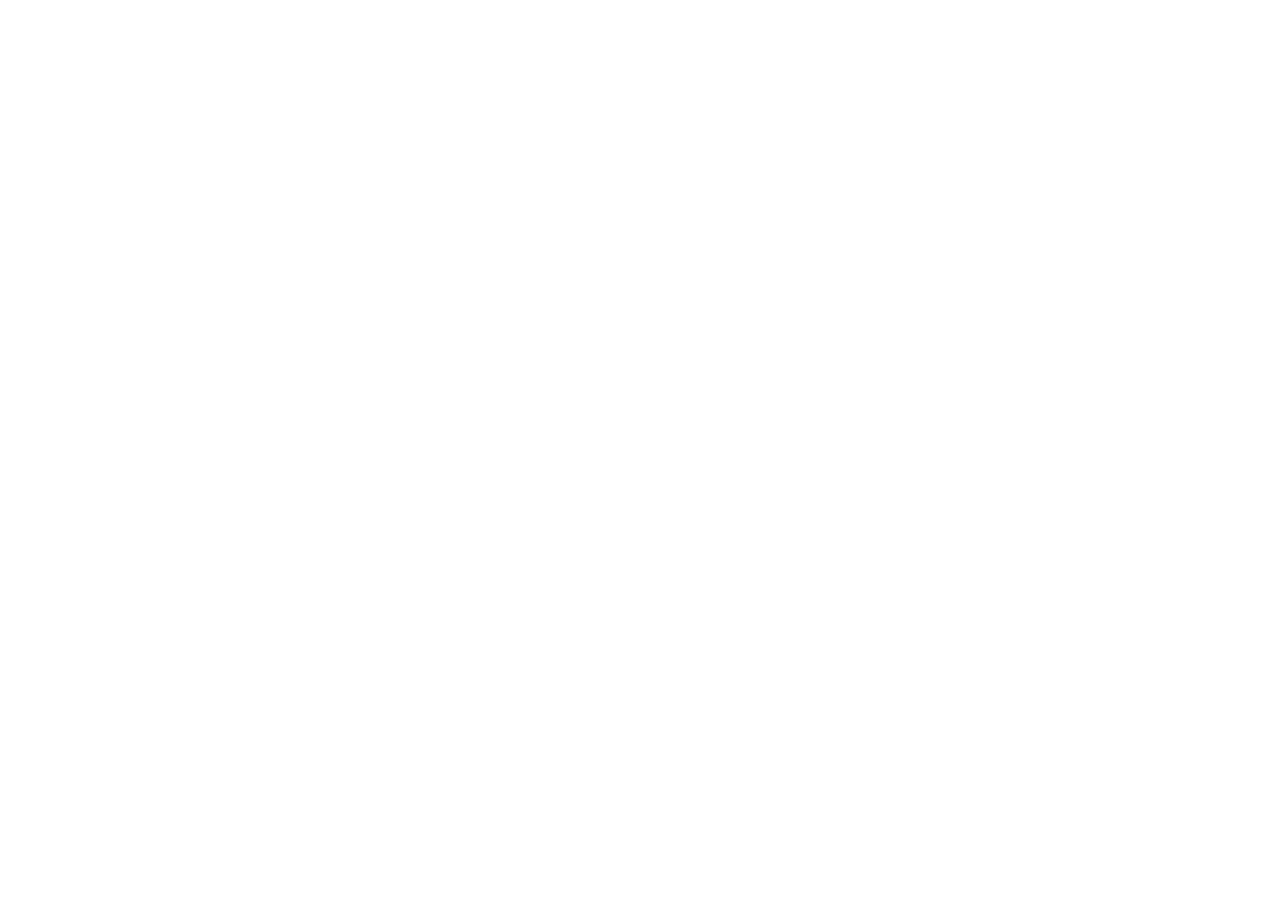
==== index.html @ 269f73fb "upload" ====
<!DOCTYPE html>
<html lang="ru">

<head>
    <meta charset="utf-8" />
    <title></title>
    <!-- Latest compiled and minified CSS -->
    <link rel="stylesheet" href="https://maxcdn.bootstrapcdn.com/bootstrap/4.3.1/css/bootstrap.min.css">
    <!-- jQuery library -->
    <script src="https://ajax.googleapis.com/ajax/libs/jquery/3.4.0/jquery.min.js"></script>
    <!-- Popper JS -->
    <script src="https://cdnjs.cloudflare.com/ajax/libs/popper.js/1.14.7/umd/popper.min.js"></script>
    <!-- Latest compiled JavaScript -->
    <script src="https://maxcdn.bootstrapcdn.com/bootstrap/4.3.1/js/bootstrap.min.js"></script>

    <link rel="stylesheet" href="../l2_craft/css/style.css">
</head>

<body>
	<div id="info">
		
	</div>
	<script src="../l2_craft/js/scripts.js"></script>
</body>

</html>
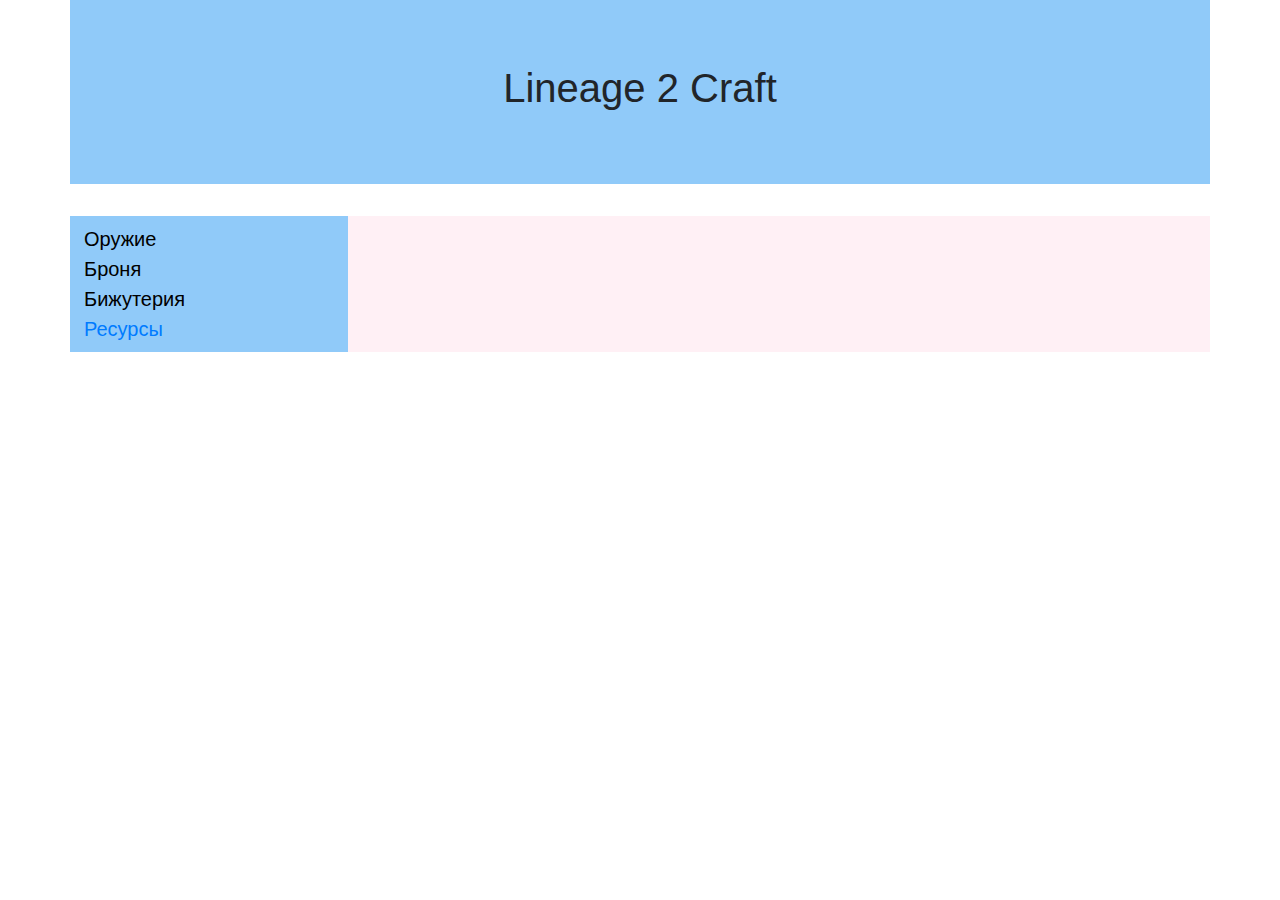
==== commit 020953ce: "upload" ====
--- a/index.html
+++ b/index.html
@@ -3,6 +3,7 @@
 
 <head>
     <meta charset="utf-8" />
+    <meta name="viewport" content="width=device-width, initial-scale=1">
     <title></title>
     <!-- Latest compiled and minified CSS -->
     <link rel="stylesheet" href="https://maxcdn.bootstrapcdn.com/bootstrap/4.3.1/css/bootstrap.min.css">
@@ -12,15 +13,85 @@
     <script src="https://cdnjs.cloudflare.com/ajax/libs/popper.js/1.14.7/umd/popper.min.js"></script>
     <!-- Latest compiled JavaScript -->
     <script src="https://maxcdn.bootstrapcdn.com/bootstrap/4.3.1/js/bootstrap.min.js"></script>
-
     <link rel="stylesheet" href="../l2_craft/css/style.css">
 </head>
 
 <body>
-	<div id="info">
-		
-	</div>
-	<script src="../l2_craft/js/scripts.js"></script>
+    <div class="container" style="padding: 0; overflow: hidden;">
+        <div class="jumbotron text-center" style="background-color:#90caf9; border-radius: 0;">
+            <h1>Lineage 2 Craft</h1>
+        </div>
+        <div class="row">
+            <div class="col-sm-4 col-md-3 navbar align-items-start" style="background-color:#90caf9;">
+                <div class="navbar-nav align-items-start">
+                    <button class="navbar-toggler" type="button" data-toggle="collapse" data-target="#collapsibleNavbar1">
+                        <span>Оружие</span>
+                    </button>
+                    <div class="collapse navbar-collapse" id="collapsibleNavbar1">
+                        <ul class="navbar-nav">
+                            <li class="nav-item">
+                                <a class="nav-link" href="#">C grade</a>
+                            </li>
+                            <li class="nav-item">
+                                <a class="nav-link" href="#">B grade</a>
+                            </li>
+                            <li class="nav-item">
+                                <a class="nav-link" href="#">A grade</a>
+                            </li>
+                        </ul>
+                    </div>
+                    <button class="navbar-toggler" type="button" data-toggle="collapse" data-target="#collapsibleNavbar2">
+                        <span>Броня</span>
+                    </button>
+                    <div class="collapse navbar-collapse" id="collapsibleNavbar2">
+                        <ul class="navbar-nav">
+                            <li class="nav-item">
+                                <a class="nav-link" href="#">C grade</a>
+                            </li>
+                            <li class="nav-item">
+                                <a class="nav-link" href="#">B grade</a>
+                            </li>
+                            <li class="nav-item">
+                                <a class="nav-link" href="#">A grade</a>
+                            </li>
+                        </ul>
+                    </div>
+                    <button class="navbar-toggler" type="button" data-toggle="collapse" data-target="#collapsibleNavbar3">
+                        <span>Бижутерия</span>
+                    </button>
+                    <div class="collapse navbar-collapse" id="collapsibleNavbar3">
+                        <ul class="navbar-nav">
+                            <li class="nav-item">
+                                <a class="nav-link" href="#">C grade</a>
+                            </li>
+                            <li class="nav-item">
+                                <a class="nav-link" href="#">B grade</a>
+                            </li>
+                            <li class="nav-item">
+                                <a class="nav-link" href="#">A grade</a>
+                            </li>
+                        </ul>
+                    </div>
+                    <button class="nav-item navbar-toggler" type="button">
+                        <span><a href="#">Ресурсы</a></span>
+                    </button>
+                </div>
+                <!--<ul class="navbar-nav">
+                    <li class="nav-item">
+                        <a class="nav-link" href="#">Оружие</a>
+                    </li>
+                    <li class="nav-item">
+                        <a class="nav-link" href="#">Броня</a>
+                    </li>
+                    <li class="nav-item">
+                        <a class="nav-link" href="#">Бижутерия</a>
+                    </li>
+                </ul>-->
+            </div>
+            <div class="col-sm-8 col-md-9" style="background-color:lavenderblush;" id="info"></div>
+        </div>
+    </div>
+    <script src="../l2_craft/js/scripts.js"></script>
 </body>
 
 </html>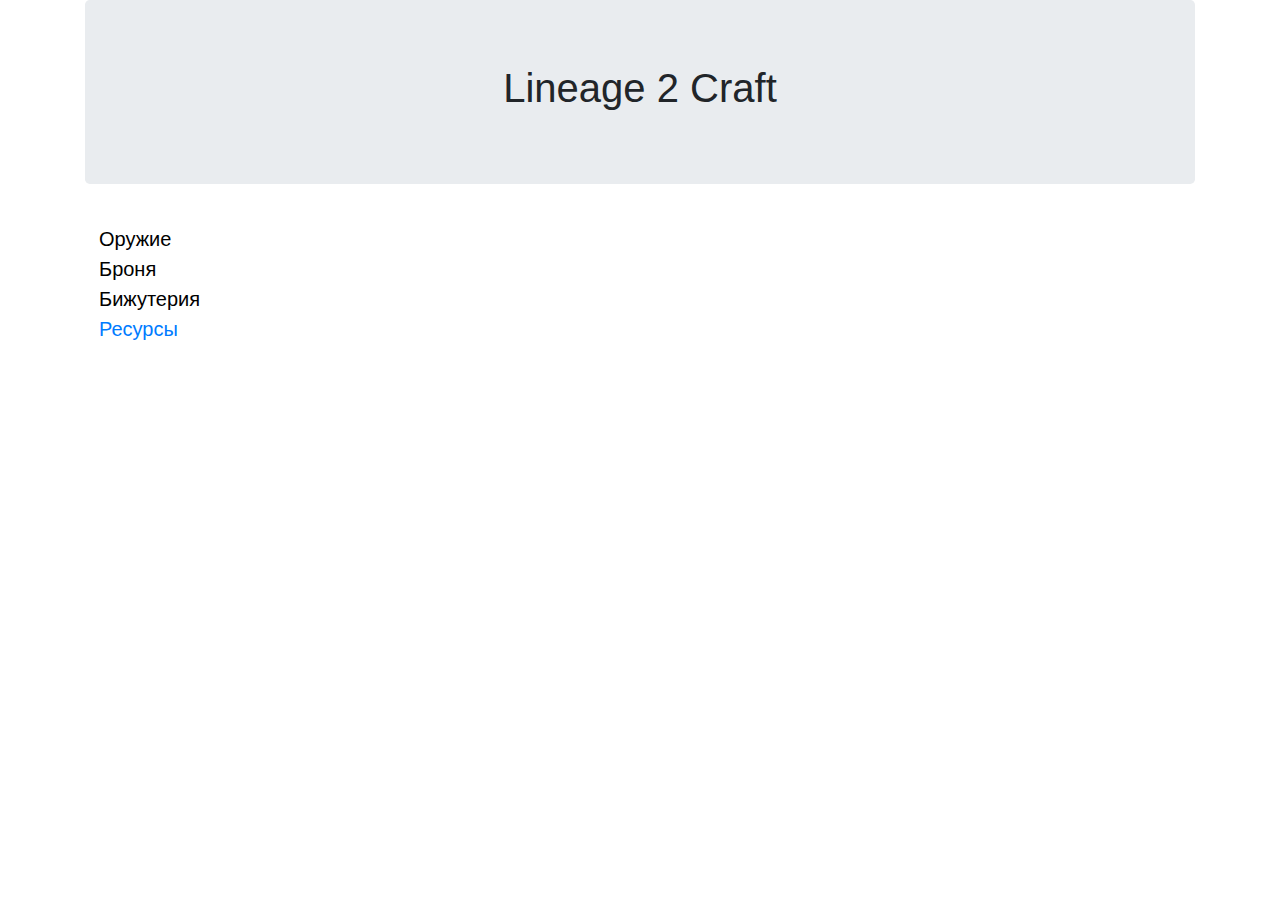
==== commit 74fb855c: "upload" ====
--- a/index.html
+++ b/index.html
@@ -4,7 +4,7 @@
 <head>
     <meta charset="utf-8" />
     <meta name="viewport" content="width=device-width, initial-scale=1">
-    <title></title>
+    <title>L2 Craft</title>
     <!-- Latest compiled and minified CSS -->
     <link rel="stylesheet" href="https://maxcdn.bootstrapcdn.com/bootstrap/4.3.1/css/bootstrap.min.css">
     <!-- jQuery library -->
@@ -17,12 +17,12 @@
 </head>
 
 <body>
-    <div class="container" style="padding: 0; overflow: hidden;">
-        <div class="jumbotron text-center" style="background-color:#90caf9; border-radius: 0;">
+    <div class="container">
+        <div class="jumbotron text-center">
             <h1>Lineage 2 Craft</h1>
         </div>
         <div class="row">
-            <div class="col-sm-4 col-md-3 navbar align-items-start" style="background-color:#90caf9;">
+            <div class="col-sm-4 col-md-3 navbar align-items-start">
                 <div class="navbar-nav align-items-start">
                     <button class="navbar-toggler" type="button" data-toggle="collapse" data-target="#collapsibleNavbar1">
                         <span>Оружие</span>
@@ -65,10 +65,10 @@
                                 <a class="nav-link" href="#">C grade</a>
                             </li>
                             <li class="nav-item">
-                                <a class="nav-link" href="#">B grade</a>
+                                <a class="nav-link" href="../l2_craft/jewelry_b.html">B grade</a>
                             </li>
                             <li class="nav-item">
-                                <a class="nav-link" href="#">A grade</a>
+                                <a class="nav-link" href="../l2_craft/jewelry_a.html">A grade</a>
                             </li>
                         </ul>
                     </div>
@@ -88,10 +88,10 @@
                     </li>
                 </ul>-->
             </div>
-            <div class="col-sm-8 col-md-9" style="background-color:lavenderblush;" id="info"></div>
+            <div class="col-sm-8 col-md-9" class="main-panel"></div>
         </div>
     </div>
-    <script src="../l2_craft/js/scripts.js"></script>
+    <script src="../l2_craft/js/script.js"></script>
 </body>
 
 </html>